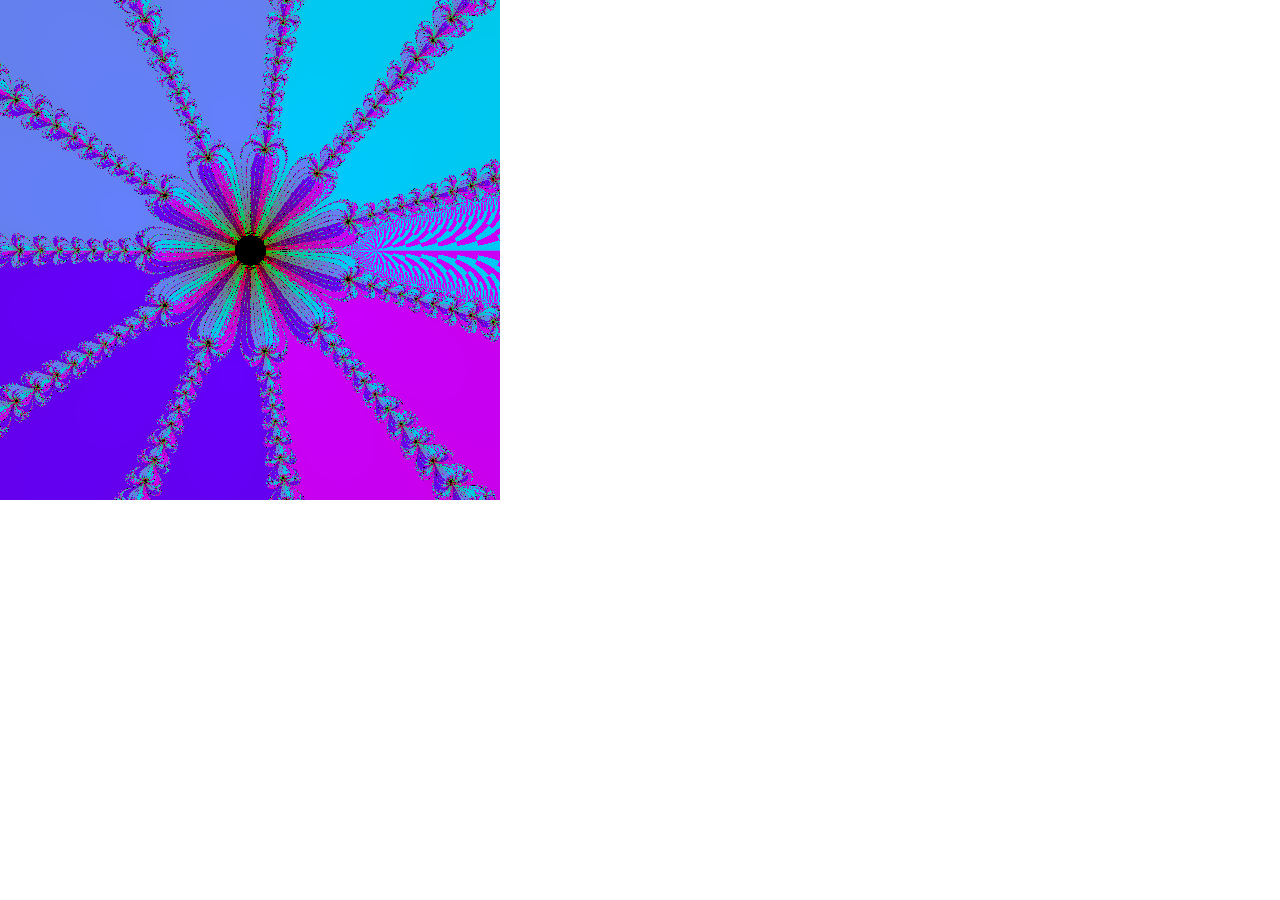
==== demos/newton.html @ 930e53c2 "Add Newton demo" ====
<!doctype html>
<html lang="fr">

    <head>
        <meta charset="UTF-8">
        <title>Newton</title>
        <style>
            html, body{
                margin: 0;
            }
        </style>
    </head>

    <body>
        <canvas id="canvas" width="500" height="500">Ton navigateur en suporte pas canvas.</canvas>
        <script src="newton.js"></script>
    </body>

</html>
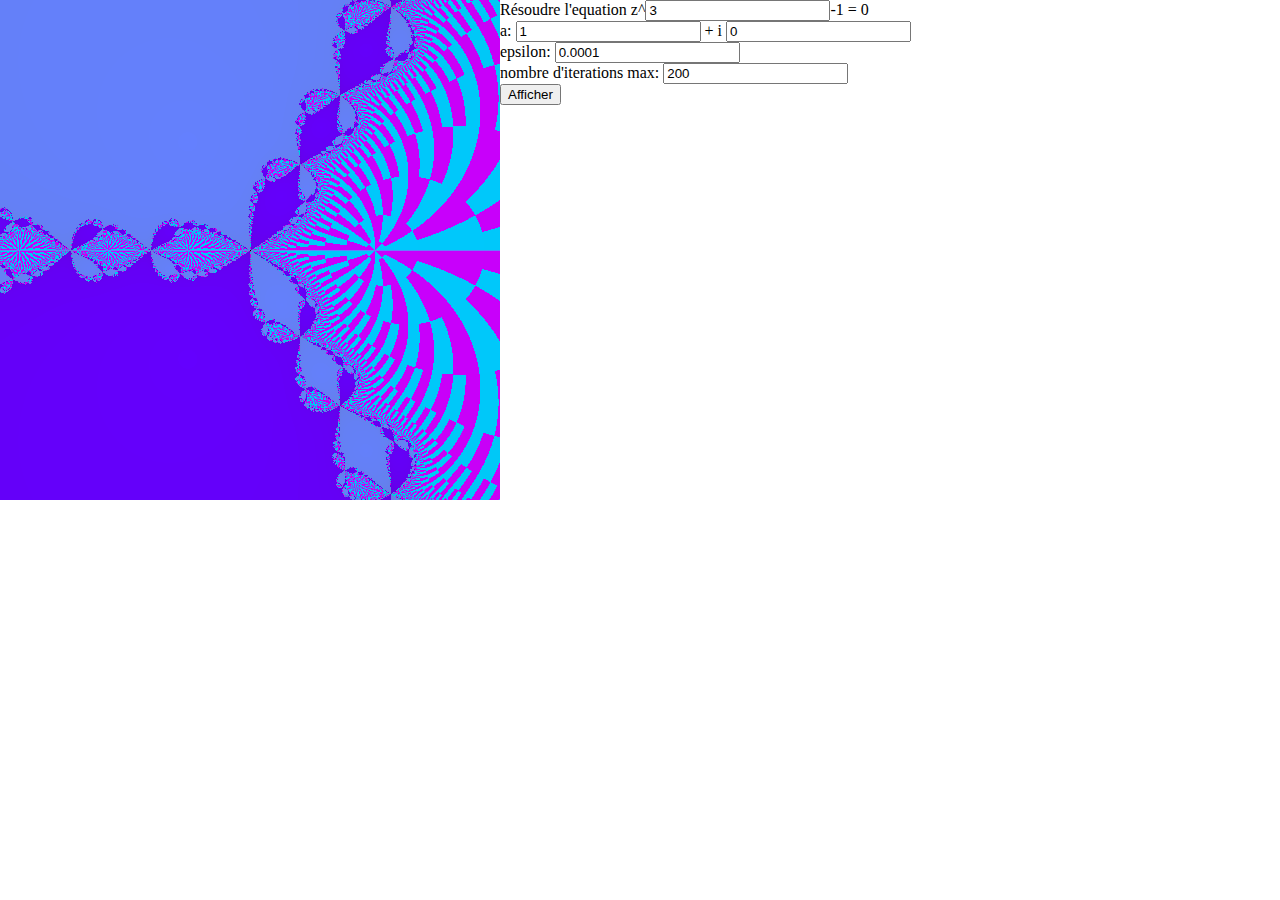
==== commit 3c024c23: "Add feature newton demo" ====
--- a/demos/newton.html
+++ b/demos/newton.html
@@ -8,12 +8,24 @@
             html, body{
                 margin: 0;
             }
+
+            #canvas{
+                float: left;
+            }
         </style>
     </head>
 
     <body>
         <canvas id="canvas" width="500" height="500">Ton navigateur en suporte pas canvas.</canvas>
-        <script src="newton.js"></script>
+        <div id="param">
+            Résoudre l'equation z^<input id="nb-input" type="text" value="3">-1 = 0<br>
+            a: <input type="text" id="a-r-input" value="1"> + i <input type="text" id="a-i-input" value="0"> <br>
+            epsilon: <input type="text" id="epsilon-input" value="0.0001"><br>
+            nombre d'iterations max: <input type="text" id="precision-input" value="200"><br>
+            
+            <button id="send">Afficher</button>
+            <script src="newton.js"></script>
+        </div>
     </body>
 
 </html>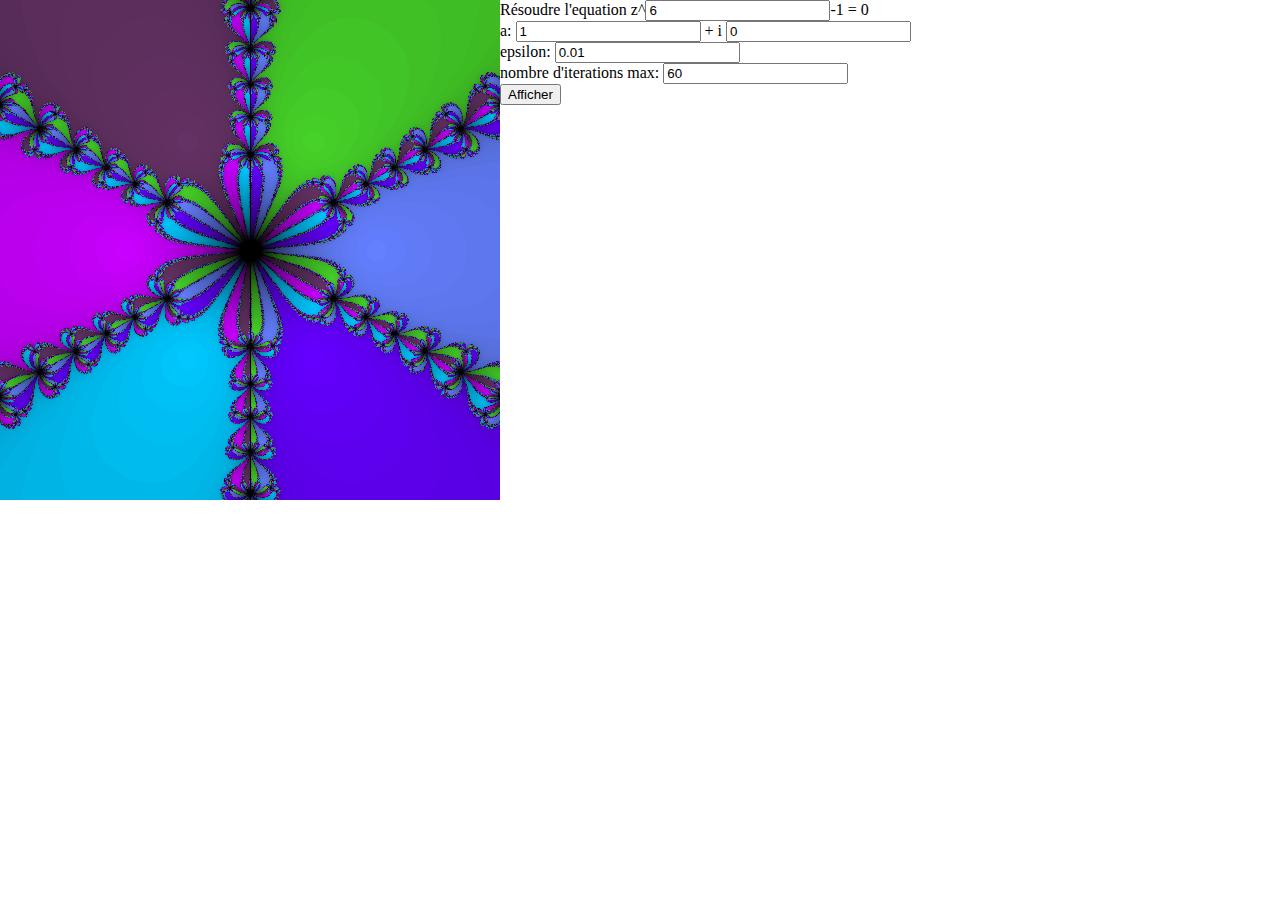
==== commit a7b0c469: "Ajout de demos" ====
--- a/demos/newton.html
+++ b/demos/newton.html
@@ -18,14 +18,14 @@
     <body>
         <canvas id="canvas" width="500" height="500">Ton navigateur en suporte pas canvas.</canvas>
         <div id="param">
-            Résoudre l'equation z^<input id="nb-input" type="text" value="3">-1 = 0<br>
+            Résoudre l'equation z^<input id="nb-input" type="text" value="6">-1 = 0<br>
             a: <input type="text" id="a-r-input" value="1"> + i <input type="text" id="a-i-input" value="0"> <br>
-            epsilon: <input type="text" id="epsilon-input" value="0.0001"><br>
-            nombre d'iterations max: <input type="text" id="precision-input" value="200"><br>
+            epsilon: <input type="text" id="epsilon-input" value="0.01"><br>
+            nombre d'iterations max: <input type="text" id="precision-input" value="60"><br>
             
             <button id="send">Afficher</button>
-            <script src="newton.js"></script>
+            <script src="/files/js/newton.js"></script>
         </div>
     </body>
 
-</html>+</html>
